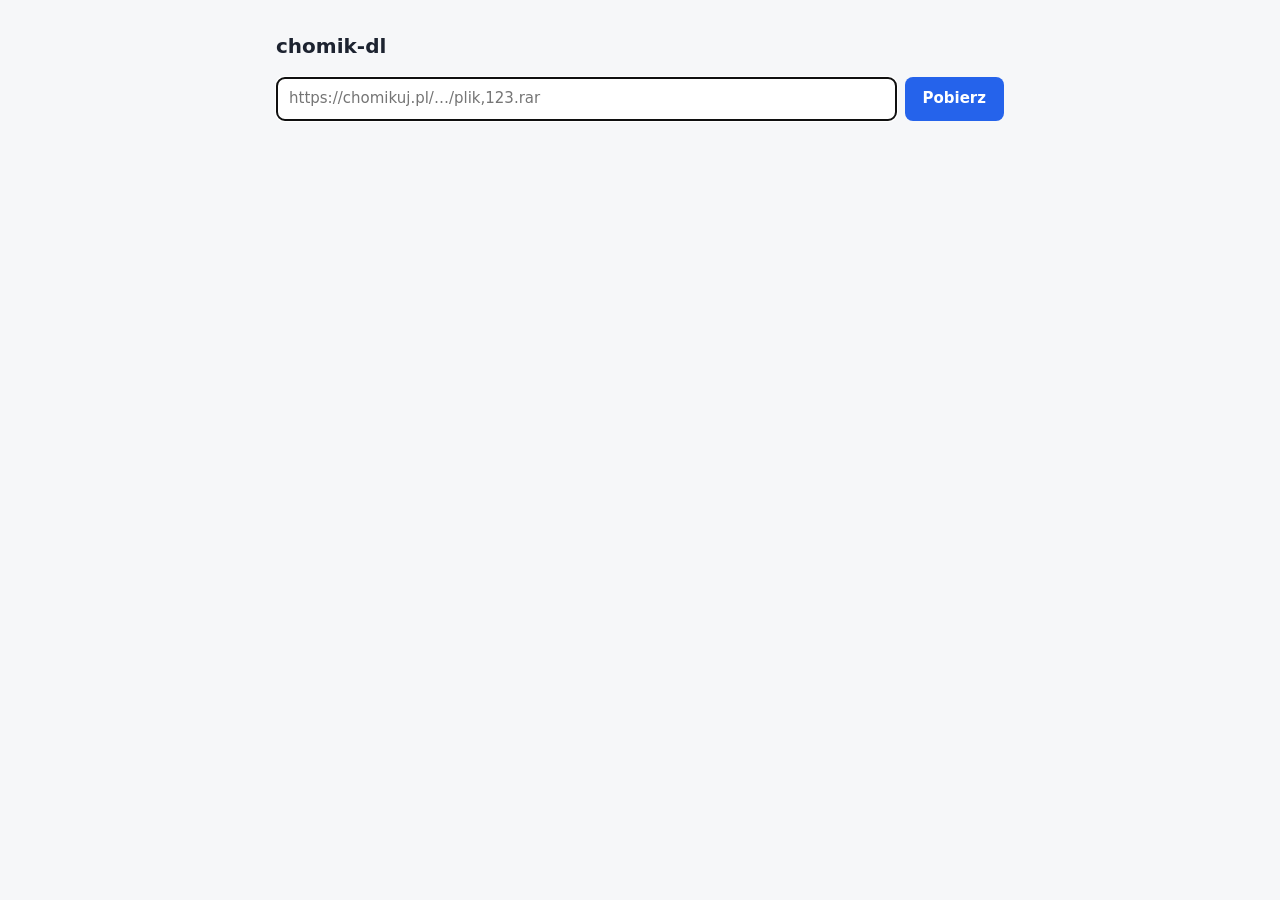
==== app/templates/index.html @ 6708cc29 "feat: web form and job API Co-Authored-By: Claude Opus 5.5 <noreply@anthropic.com>" ====
<!doctype html>
<html lang="pl">
<head>
<meta charset="utf-8">
<meta name="viewport" content="width=device-width, initial-scale=1">
<title>chomik-dl</title>
<style>
  :root { --bg:#f6f7f9; --card:#fff; --fg:#1d2330; --muted:#6b7280; --line:#e5e7eb; --accent:#2563eb; --ok:#16a34a; --err:#dc2626; }
  @media (prefers-color-scheme: dark) { :root { --bg:#0f1115; --card:#181b22; --fg:#e6e8ee; --muted:#9aa1ad; --line:#2a2f3a; --accent:#5b8cff; --ok:#3ecf74; --err:#ff6b6b; } }
  * { box-sizing: border-box; }
  body { margin:0; font:15px/1.45 system-ui, sans-serif; background:var(--bg); color:var(--fg); }
  main { max-width: 760px; margin: 0 auto; padding: 32px 16px; }
  h1 { font-size: 20px; margin: 0 0 16px; }
  form { display:flex; gap:8px; }
  input[name=url] { flex:1; min-width:0; padding:10px 12px; font:inherit; color:inherit; background:var(--card); border:1px solid var(--line); border-radius:8px; }
  button { padding:10px 18px; font:inherit; font-weight:600; color:#fff; background:var(--accent); border:0; border-radius:8px; cursor:pointer; }
  button:disabled { opacity:.6; cursor:default; }
  #msg { min-height:1.4em; margin:8px 0 20px; color:var(--err); font-size:14px; }
  ul { list-style:none; padding:0; margin:0; display:grid; gap:8px; }
  li { background:var(--card); border:1px solid var(--line); border-radius:8px; padding:10px 12px; }
  .top { display:flex; justify-content:space-between; gap:12px; }
  .name { font-weight:600; overflow-wrap:anywhere; }
  .status { font-size:13px; color:var(--muted); white-space:nowrap; }
  .done .status { color:var(--ok); } .failed .status { color:var(--err); }
  .sub { font-size:13px; color:var(--muted); overflow-wrap:anywhere; margin-top:2px; }
  .err { font-size:13px; color:var(--err); margin-top:4px; }
  progress { width:100%; height:6px; margin-top:6px; accent-color:var(--accent); }
  .empty { color:var(--muted); font-size:14px; }
</style>
</head>
<body>
<main>
  <h1>chomik-dl</h1>
  <form id="f">
    <input name="url" type="url" required placeholder="https://chomikuj.pl/…/plik,123.rar" autocomplete="off" autofocus>
    <button type="submit">Pobierz</button>
  </form>
  <div id="msg" role="status"></div>
  <ul id="jobs"></ul>
</main>
<script>
const LABELS = {queued: "w kolejce", resolving: "łączenie…", downloading: "pobieranie", done: "gotowe", failed: "błąd"};
const fmt = b => b == null ? "?" : b < 1048576 ? (b / 1024).toFixed(0) + " KB" : (b / 1048576).toFixed(1) + " MB";

function el(tag, cls, text) { const e = document.createElement(tag); if (cls) e.className = cls; if (text != null) e.textContent = text; return e; }

function render(jobs) {
  const ul = document.getElementById("jobs");
  ul.replaceChildren();
  if (!jobs.length) { ul.append(el("li", "empty", "Brak pobrań.")); return; }
  for (const j of jobs) {
    const li = el("li", j.status);
    const top = el("div", "top");
    top.append(el("span", "name", j.filename || decodeURIComponent(j.url.split("/").pop())));
    let status = LABELS[j.status] || j.status;
    if (j.status === "downloading") status += j.bytes_total ? ` ${Math.floor(100 * j.bytes_done / j.bytes_total)}%` : ` ${fmt(j.bytes_done)}`;
    if (j.status === "done") status += ` · ${fmt(j.bytes_done)}`;
    top.append(el("span", "status", status));
    li.append(top, el("div", "sub", j.url));
    if (j.status === "downloading") {
      const p = el("progress");
      if (j.bytes_total) { p.max = j.bytes_total; p.value = j.bytes_done; }
      li.append(p);
    }
    if (j.status === "failed" && j.error_message) li.append(el("div", "err", j.error_message));
    ul.append(li);
  }
}

async function refresh() {
  try { render(await (await fetch("jobs")).json()); } catch (e) { /* server restarting */ }
}

document.getElementById("f").addEventListener("submit", async (e) => {
  e.preventDefault();
  const form = e.target, msg = document.getElementById("msg"), btn = form.querySelector("button");
  btn.disabled = true; msg.textContent = "";
  try {
    const r = await fetch("jobs", {method: "POST", body: new FormData(form)});
    if (!r.ok) { msg.textContent = (await r.json()).detail || "Błąd"; return; }
    form.reset();
    await refresh();
  } catch (err) {
    msg.textContent = "Brak połączenia z serwerem";
  } finally { btn.disabled = false; }
});

refresh();
setInterval(refresh, 2000);
</script>
</body>
</html>
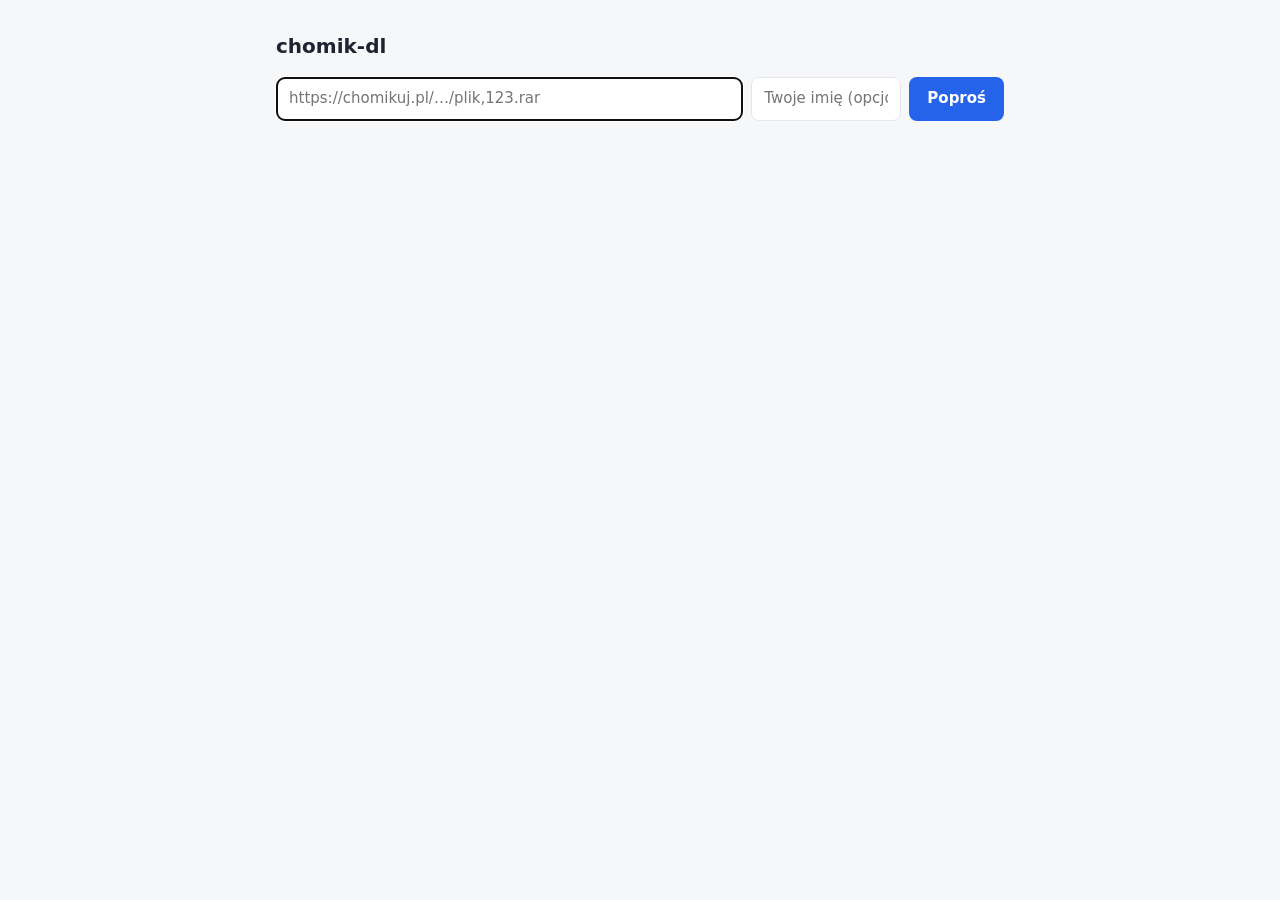
==== commit 09d5fe81: "feat: request form, admin page with accept/reject Co-Authored-By: Claude Opus 5.5 <noreply@anthropic" ====
--- a/app/templates/index.html
+++ b/app/templates/index.html
@@ -25,6 +25,16 @@
   .sub { font-size:13px; color:var(--muted); overflow-wrap:anywhere; margin-top:2px; }
   .err { font-size:13px; color:var(--err); margin-top:4px; }
   progress { width:100%; height:6px; margin-top:6px; accent-color:var(--accent); }
+  .who { font-size:13px; color:var(--muted); margin-top:2px; }
+  .desc { font-size:13px; margin-top:4px; white-space:pre-line; overflow-wrap:anywhere; }
+  .desc.clamped { display:-webkit-box; -webkit-line-clamp:3; -webkit-box-orient:vertical; overflow:hidden; }
+  .more { background:none; color:var(--accent); padding:0; font-size:13px; font-weight:500; }
+  .waiting .status { color:#d97706; } .rejected .status { color:var(--err); }
+  .actions { display:flex; gap:8px; margin-top:8px; }
+  .actions button { padding:6px 12px; font-size:13px; }
+  .actions .reject { background:var(--err); }
+  input[name=name] { width:150px; padding:10px 12px; font:inherit; color:inherit; background:var(--card); border:1px solid var(--line); border-radius:8px; }
+  @media (max-width:520px) { form { flex-wrap:wrap; } input[name=name] { flex:1; } }
   .empty { color:var(--muted); font-size:14px; }
 </style>
 </head>
@@ -33,13 +43,14 @@
   <h1>chomik-dl</h1>
   <form id="f">
     <input name="url" type="url" required placeholder="https://chomikuj.pl/…/plik,123.rar" autocomplete="off" autofocus>
-    <button type="submit">Pobierz</button>
+    <input name="name" type="text" maxlength="40" placeholder="Twoje imię (opcjonalnie)" autocomplete="off">
+    <button type="submit">Poproś</button>
   </form>
   <div id="msg" role="status"></div>
   <ul id="jobs"></ul>
 </main>
 <script>
-const LABELS = {queued: "w kolejce", resolving: "łączenie…", downloading: "pobieranie", done: "gotowe", failed: "błąd"};
+const LABELS = {waiting: "czeka na akceptację", rejected: "odrzucone", queued: "w kolejce", resolving: "łączenie…", downloading: "pobieranie", done: "gotowe", failed: "błąd"};
 const fmt = b => b == null ? "?" : b < 1048576 ? (b / 1024).toFixed(0) + " KB" : (b / 1048576).toFixed(1) + " MB";
 
 function el(tag, cls, text) { const e = document.createElement(tag); if (cls) e.className = cls; if (text != null) e.textContent = text; return e; }
@@ -47,16 +58,21 @@
 function render(jobs) {
   const ul = document.getElementById("jobs");
   ul.replaceChildren();
-  if (!jobs.length) { ul.append(el("li", "empty", "Brak pobrań.")); return; }
+  if (!jobs.length) { ul.append(el("li", "empty", "Brak próśb.")); return; }
   for (const j of jobs) {
     const li = el("li", j.status);
     const top = el("div", "top");
-    top.append(el("span", "name", j.filename || decodeURIComponent(j.url.split("/").pop())));
+    top.append(el("span", "name", j.filename || j.name || decodeURIComponent(j.url.split("/").pop())));
     let status = LABELS[j.status] || j.status;
     if (j.status === "downloading") status += j.bytes_total ? ` ${Math.floor(100 * j.bytes_done / j.bytes_total)}%` : ` ${fmt(j.bytes_done)}`;
     if (j.status === "done") status += ` · ${fmt(j.bytes_done)}`;
     top.append(el("span", "status", status));
-    li.append(top, el("div", "sub", j.url));
+    li.append(top);
+    const meta = [j.size_text, j.folder].filter(Boolean).join(" · ");
+    if (meta) li.append(el("div", "sub", meta));
+    if (j.requested_by) li.append(el("div", "who", "prosi: " + j.requested_by));
+    if (j.description) li.append(describe(j.description));
+    li.append(el("div", "sub", j.url));
     if (j.status === "downloading") {
       const p = el("progress");
       if (j.bytes_total) { p.max = j.bytes_total; p.value = j.bytes_done; }
@@ -67,8 +83,21 @@
   }
 }
 
+function describe(text) {
+  const wrap = el("div");
+  const d = el("div", "desc clamped", text);
+  wrap.append(d);
+  if (text.split("\n").length > 3 || text.length > 200) {
+    const b = el("button", "more", "więcej");
+    b.type = "button";
+    b.addEventListener("click", () => { const c = d.classList.toggle("clamped"); b.textContent = c ? "więcej" : "mniej"; });
+    wrap.append(b);
+  }
+  return wrap;
+}
+
 async function refresh() {
-  try { render(await (await fetch("jobs")).json()); } catch (e) { /* server restarting */ }
+  try { render(await (await fetch("requests")).json()); } catch (e) { /* server restarting */ }
 }
 
 document.getElementById("f").addEventListener("submit", async (e) => {
@@ -76,15 +105,17 @@
   const form = e.target, msg = document.getElementById("msg"), btn = form.querySelector("button");
   btn.disabled = true; msg.textContent = "";
   try {
-    const r = await fetch("jobs", {method: "POST", body: new FormData(form)});
+    const r = await fetch("requests", {method: "POST", body: new FormData(form)});
     if (!r.ok) { msg.textContent = (await r.json()).detail || "Błąd"; return; }
-    form.reset();
+    try { localStorage.setItem("chomikdl_name", form.elements.name.value); } catch (e) {}
+    form.elements.url.value = "";
     await refresh();
   } catch (err) {
     msg.textContent = "Brak połączenia z serwerem";
   } finally { btn.disabled = false; }
 });
 
+try { document.querySelector("input[name=name]").value = localStorage.getItem("chomikdl_name") || ""; } catch (e) {}
 refresh();
 setInterval(refresh, 2000);
 </script>
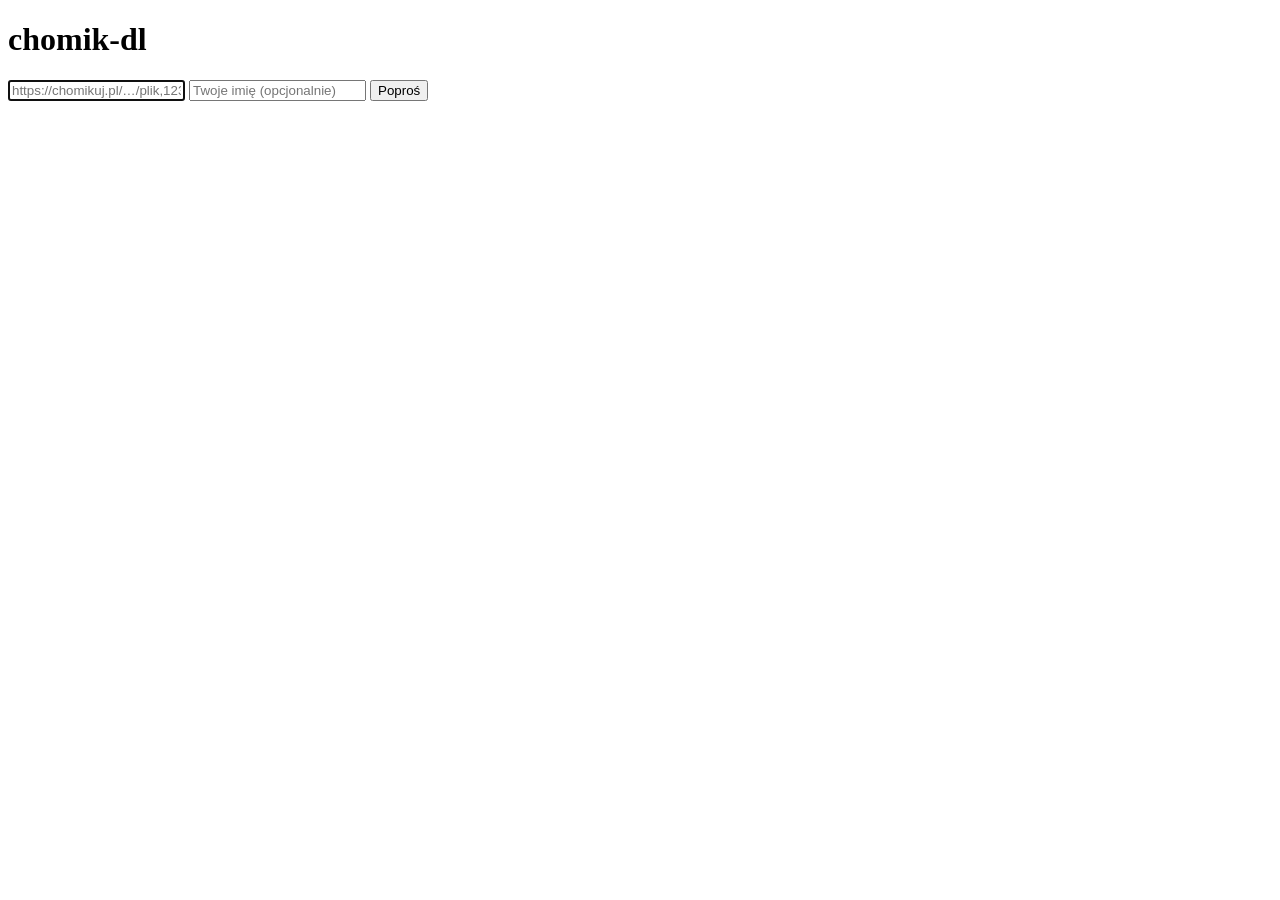
==== commit b56d8674: "fix: admin link bounce page, shared page assets, token hardening Co-Authored-By: Claude Opus 5.5 <no" ====
--- a/app/templates/index.html
+++ b/app/templates/index.html
@@ -4,42 +4,10 @@
 <meta charset="utf-8">
 <meta name="viewport" content="width=device-width, initial-scale=1">
 <title>chomik-dl</title>
-<style>
-  :root { --bg:#f6f7f9; --card:#fff; --fg:#1d2330; --muted:#6b7280; --line:#e5e7eb; --accent:#2563eb; --ok:#16a34a; --err:#dc2626; }
-  @media (prefers-color-scheme: dark) { :root { --bg:#0f1115; --card:#181b22; --fg:#e6e8ee; --muted:#9aa1ad; --line:#2a2f3a; --accent:#5b8cff; --ok:#3ecf74; --err:#ff6b6b; } }
-  * { box-sizing: border-box; }
-  body { margin:0; font:15px/1.45 system-ui, sans-serif; background:var(--bg); color:var(--fg); }
-  main { max-width: 760px; margin: 0 auto; padding: 32px 16px; }
-  h1 { font-size: 20px; margin: 0 0 16px; }
-  form { display:flex; gap:8px; }
-  input[name=url] { flex:1; min-width:0; padding:10px 12px; font:inherit; color:inherit; background:var(--card); border:1px solid var(--line); border-radius:8px; }
-  button { padding:10px 18px; font:inherit; font-weight:600; color:#fff; background:var(--accent); border:0; border-radius:8px; cursor:pointer; }
-  button:disabled { opacity:.6; cursor:default; }
-  #msg { min-height:1.4em; margin:8px 0 20px; color:var(--err); font-size:14px; }
-  ul { list-style:none; padding:0; margin:0; display:grid; gap:8px; }
-  li { background:var(--card); border:1px solid var(--line); border-radius:8px; padding:10px 12px; }
-  .top { display:flex; justify-content:space-between; gap:12px; }
-  .name { font-weight:600; overflow-wrap:anywhere; }
-  .status { font-size:13px; color:var(--muted); white-space:nowrap; }
-  .done .status { color:var(--ok); } .failed .status { color:var(--err); }
-  .sub { font-size:13px; color:var(--muted); overflow-wrap:anywhere; margin-top:2px; }
-  .err { font-size:13px; color:var(--err); margin-top:4px; }
-  progress { width:100%; height:6px; margin-top:6px; accent-color:var(--accent); }
-  .who { font-size:13px; color:var(--muted); margin-top:2px; }
-  .desc { font-size:13px; margin-top:4px; white-space:pre-line; overflow-wrap:anywhere; }
-  .desc.clamped { display:-webkit-box; -webkit-line-clamp:3; -webkit-box-orient:vertical; overflow:hidden; }
-  .more { background:none; color:var(--accent); padding:0; font-size:13px; font-weight:500; }
-  .waiting .status { color:#d97706; } .rejected .status { color:var(--err); }
-  .actions { display:flex; gap:8px; margin-top:8px; }
-  .actions button { padding:6px 12px; font-size:13px; }
-  .actions .reject { background:var(--err); }
-  input[name=name] { width:150px; padding:10px 12px; font:inherit; color:inherit; background:var(--card); border:1px solid var(--line); border-radius:8px; }
-  @media (max-width:520px) { form { flex-wrap:wrap; } input[name=name] { flex:1; } }
-  .empty { color:var(--muted); font-size:14px; }
-</style>
+<link rel="stylesheet" href="/static/style.css">
 </head>
 <body>
-<main>
+<main data-post="/requests">
   <h1>chomik-dl</h1>
   <form id="f">
     <input name="url" type="url" required placeholder="https://chomikuj.pl/…/plik,123.rar" autocomplete="off" autofocus>
@@ -49,75 +17,6 @@
   <div id="msg" role="status"></div>
   <ul id="jobs"></ul>
 </main>
-<script>
-const LABELS = {waiting: "czeka na akceptację", rejected: "odrzucone", queued: "w kolejce", resolving: "łączenie…", downloading: "pobieranie", done: "gotowe", failed: "błąd"};
-const fmt = b => b == null ? "?" : b < 1048576 ? (b / 1024).toFixed(0) + " KB" : (b / 1048576).toFixed(1) + " MB";
-
-function el(tag, cls, text) { const e = document.createElement(tag); if (cls) e.className = cls; if (text != null) e.textContent = text; return e; }
-
-function render(jobs) {
-  const ul = document.getElementById("jobs");
-  ul.replaceChildren();
-  if (!jobs.length) { ul.append(el("li", "empty", "Brak próśb.")); return; }
-  for (const j of jobs) {
-    const li = el("li", j.status);
-    const top = el("div", "top");
-    top.append(el("span", "name", j.filename || j.name || decodeURIComponent(j.url.split("/").pop())));
-    let status = LABELS[j.status] || j.status;
-    if (j.status === "downloading") status += j.bytes_total ? ` ${Math.floor(100 * j.bytes_done / j.bytes_total)}%` : ` ${fmt(j.bytes_done)}`;
-    if (j.status === "done") status += ` · ${fmt(j.bytes_done)}`;
-    top.append(el("span", "status", status));
-    li.append(top);
-    const meta = [j.size_text, j.folder].filter(Boolean).join(" · ");
-    if (meta) li.append(el("div", "sub", meta));
-    if (j.requested_by) li.append(el("div", "who", "prosi: " + j.requested_by));
-    if (j.description) li.append(describe(j.description));
-    li.append(el("div", "sub", j.url));
-    if (j.status === "downloading") {
-      const p = el("progress");
-      if (j.bytes_total) { p.max = j.bytes_total; p.value = j.bytes_done; }
-      li.append(p);
-    }
-    if (j.status === "failed" && j.error_message) li.append(el("div", "err", j.error_message));
-    ul.append(li);
-  }
-}
-
-function describe(text) {
-  const wrap = el("div");
-  const d = el("div", "desc clamped", text);
-  wrap.append(d);
-  if (text.split("\n").length > 3 || text.length > 200) {
-    const b = el("button", "more", "więcej");
-    b.type = "button";
-    b.addEventListener("click", () => { const c = d.classList.toggle("clamped"); b.textContent = c ? "więcej" : "mniej"; });
-    wrap.append(b);
-  }
-  return wrap;
-}
-
-async function refresh() {
-  try { render(await (await fetch("requests")).json()); } catch (e) { /* server restarting */ }
-}
-
-document.getElementById("f").addEventListener("submit", async (e) => {
-  e.preventDefault();
-  const form = e.target, msg = document.getElementById("msg"), btn = form.querySelector("button");
-  btn.disabled = true; msg.textContent = "";
-  try {
-    const r = await fetch("requests", {method: "POST", body: new FormData(form)});
-    if (!r.ok) { msg.textContent = (await r.json()).detail || "Błąd"; return; }
-    try { localStorage.setItem("chomikdl_name", form.elements.name.value); } catch (e) {}
-    form.elements.url.value = "";
-    await refresh();
-  } catch (err) {
-    msg.textContent = "Brak połączenia z serwerem";
-  } finally { btn.disabled = false; }
-});
-
-try { document.querySelector("input[name=name]").value = localStorage.getItem("chomikdl_name") || ""; } catch (e) {}
-refresh();
-setInterval(refresh, 2000);
-</script>
+<script src="/static/requests.js"></script>
 </body>
 </html>
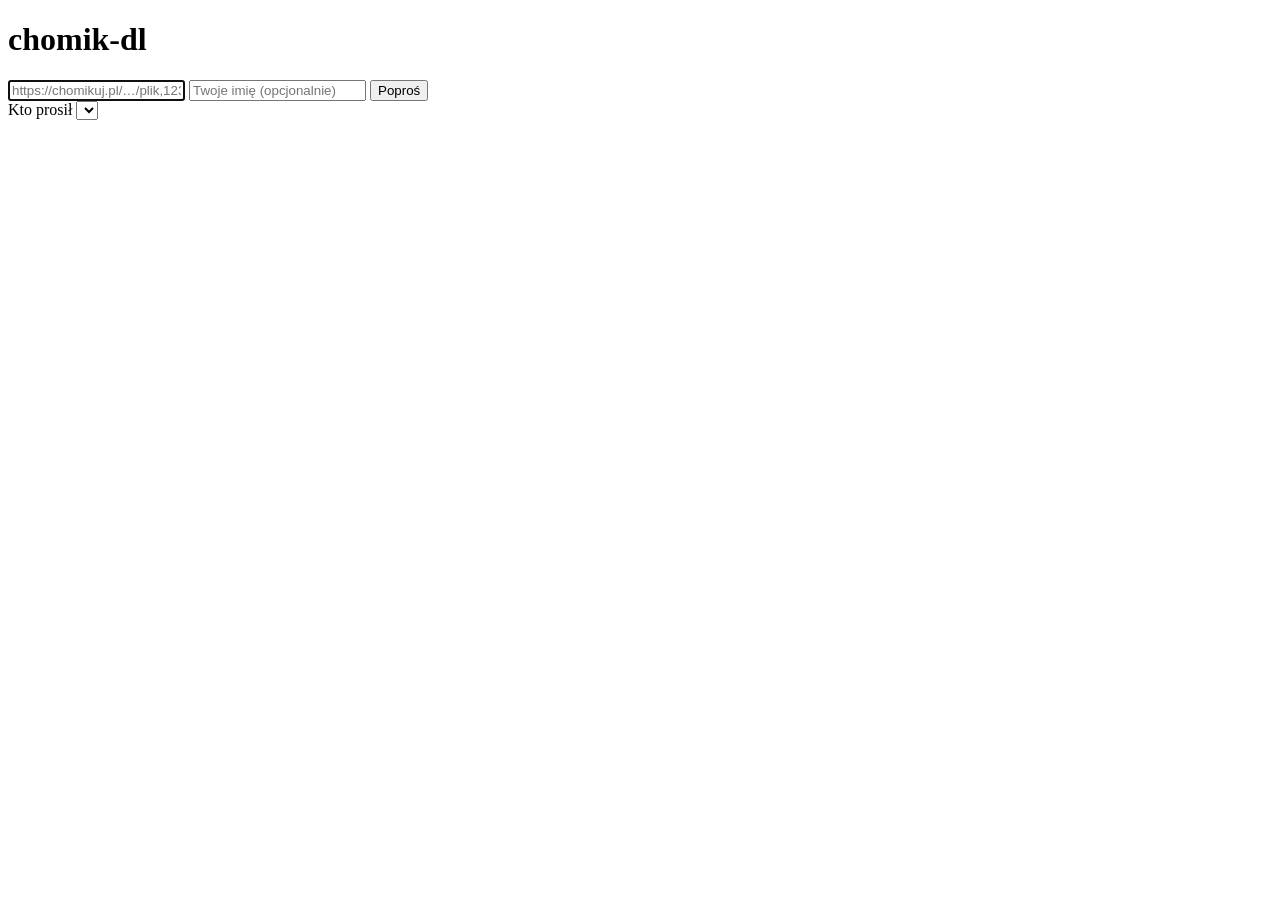
==== commit 978ec351: "feat: tabs, requester filter and name suggestions on the request list Co-Authored-By: Claude Opus 5." ====
--- a/app/templates/index.html
+++ b/app/templates/index.html
@@ -11,12 +11,18 @@
   <h1>chomik-dl</h1>
   <form id="f">
     <input name="url" type="url" required placeholder="https://chomikuj.pl/…/plik,123.rar" autocomplete="off" autofocus>
-    <input name="name" type="text" maxlength="40" placeholder="Twoje imię (opcjonalnie)" autocomplete="off">
+    <input name="name" type="text" maxlength="40" placeholder="Twoje imię (opcjonalnie)" autocomplete="off" list="names">
+    <datalist id="names"></datalist>
     <button type="submit">Poproś</button>
   </form>
   <div id="msg" role="status"></div>
+  <div class="listbar">
+    <nav id="tabs" role="tablist" aria-label="Status"></nav>
+    <label class="whofilter">Kto prosił <select id="who"></select></label>
+  </div>
   <ul id="jobs"></ul>
 </main>
+<script src="/static/list-logic.js"></script>
 <script src="/static/requests.js"></script>
 </body>
 </html>
